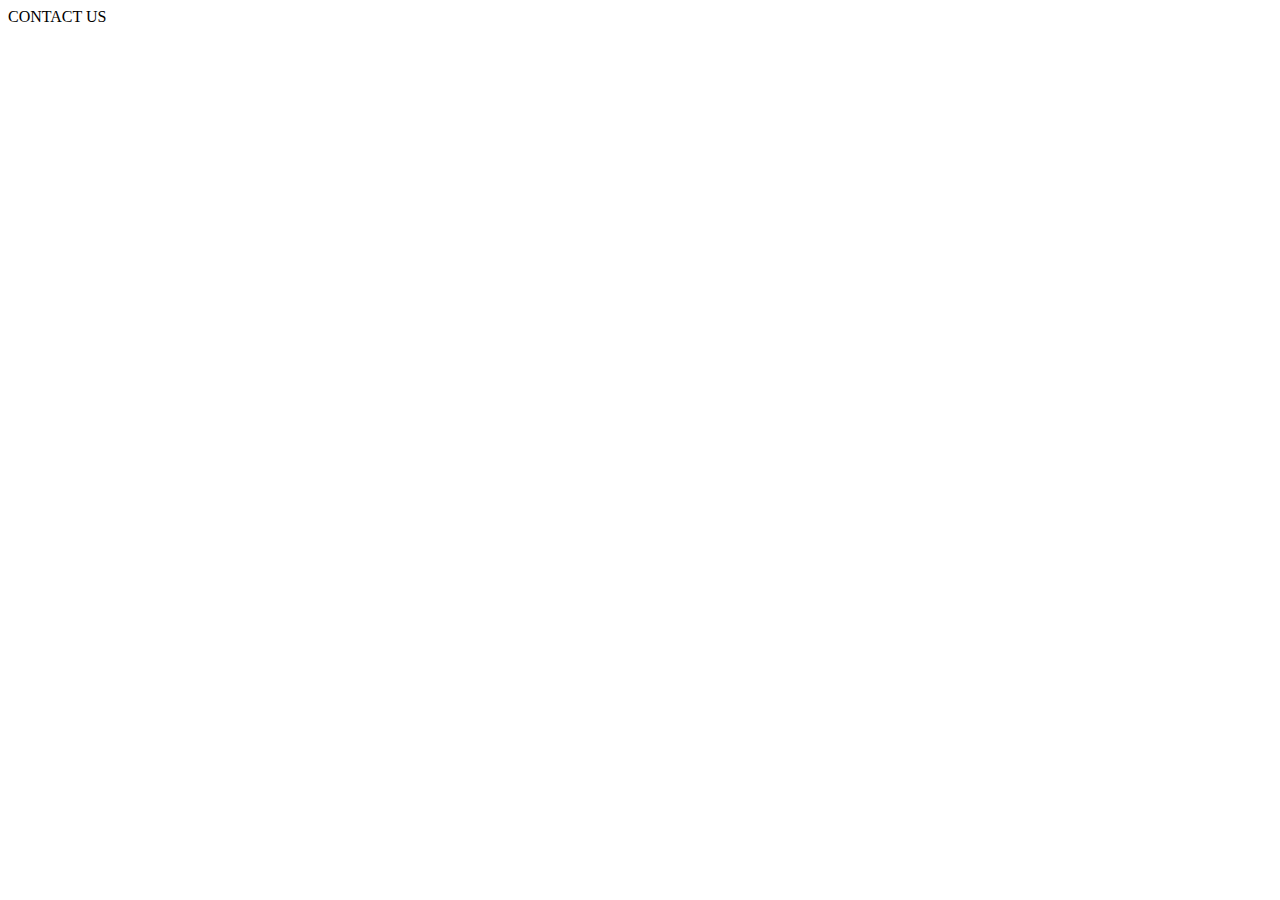
==== contact.html @ 7daa88f0 "Checkpoint 1" ====
<html>
    <head>
        <title>Contact</title>
    </head>
    <body>
        <div>
            
            <div> 
               CONTACT US
            </div>
            
        </div>
    </body>
</html>
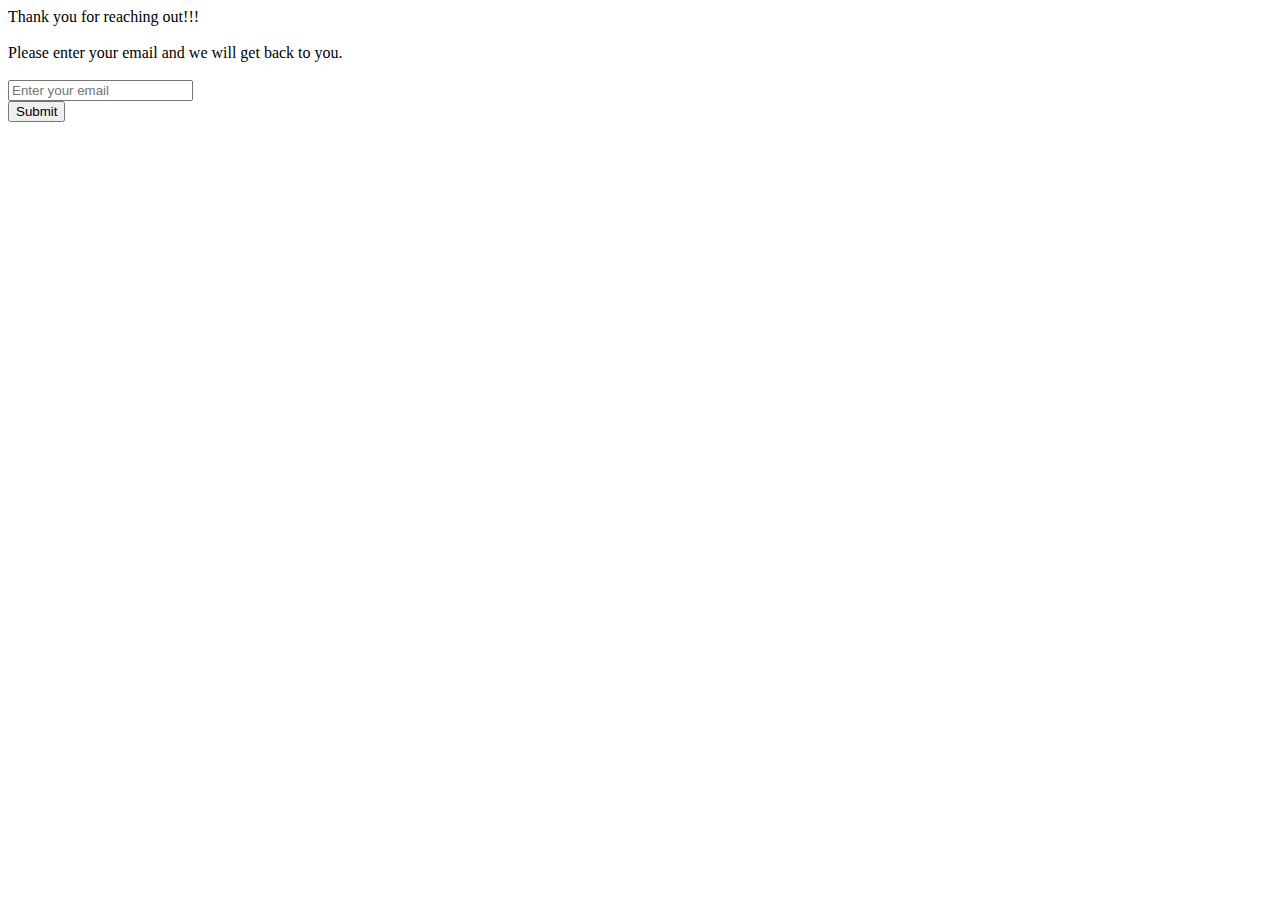
==== commit d8373ac5: "Checkpoint3" ====
--- a/contact.html
+++ b/contact.html
@@ -6,7 +6,13 @@
         <div>
             
             <div> 
-               CONTACT US
+               Thank you for reaching out!!!<br/><br/>
+               Please enter your email and we will get back to you.<br/><br/>
+               <form action="index.html" method="GET">
+                <input type="email" placeholder="Enter your email" required/><br/>
+                <button>Submit</button>
+               </form>
+
             </div>
             
         </div>
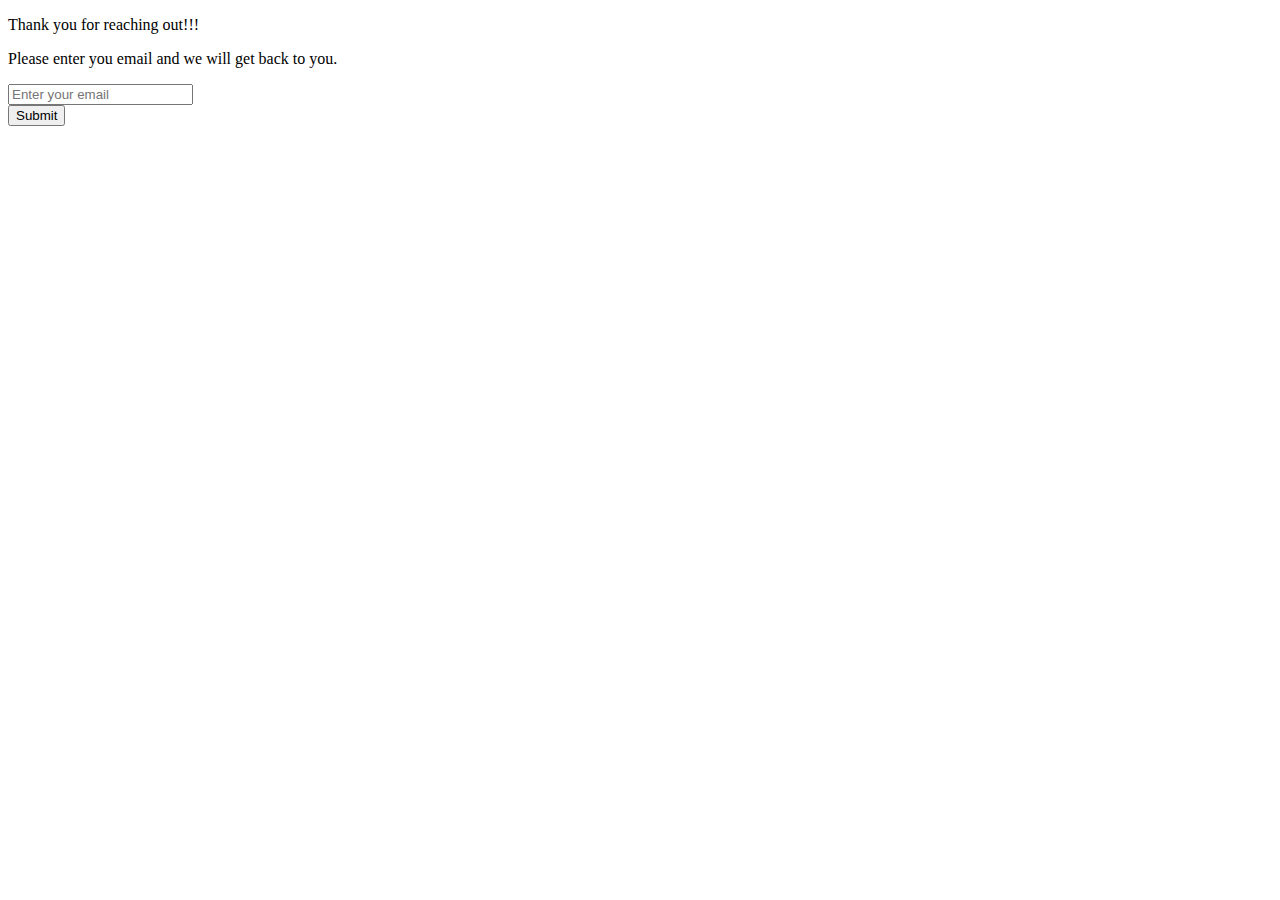
==== commit 4073c9ad: "Checkpoint11" ====
--- a/contact.html
+++ b/contact.html
@@ -1,20 +1,18 @@
+<!DOCTYPE html>
 <html>
     <head>
         <title>Contact</title>
     </head>
     <body>
         <div>
-            
-            <div> 
-               Thank you for reaching out!!!<br/><br/>
-               Please enter your email and we will get back to you.<br/><br/>
-               <form action="index.html" method="GET">
-                <input type="email" placeholder="Enter your email" required/><br/>
-                <button>Submit</button>
-               </form>
-
-            </div>
-            
+            <!-- Added the Contact Us form -->
+            <form action="index.html" autocomplete="off">
+                <p>Thank you for reaching out!!!</p>
+                <p>Please enter you email and we will get back to you.</p>
+                <input type="text" name="email" placeholder="Enter your email" required/>
+                <br>
+                <input type="submit" value="Submit"/>
+            </form>
         </div>
     </body>
-</html>+</html>
